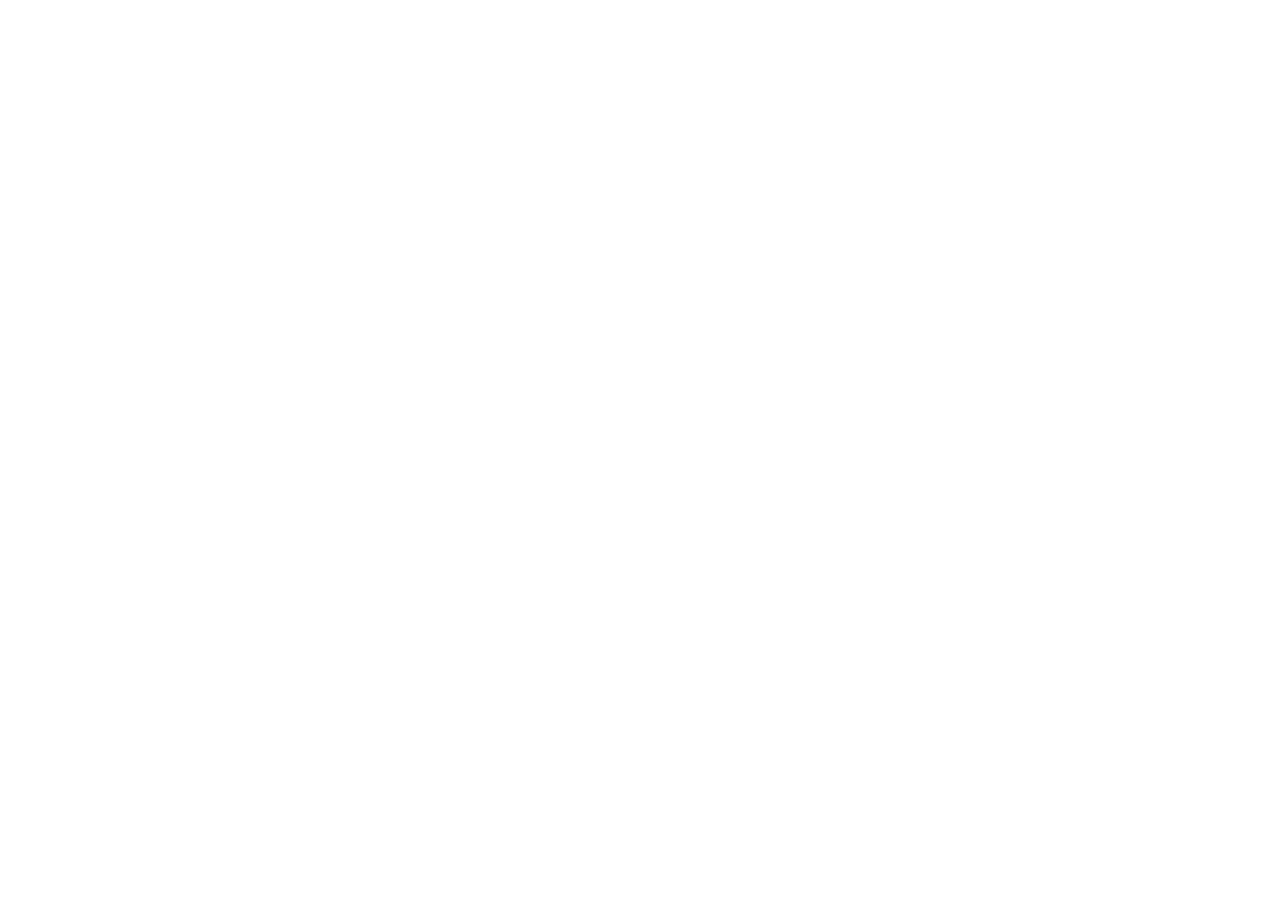
==== screen.html @ 801dfc2d "adding screen html file" ====
<!DOCTYPE html>
<html lang="en">
  <head>
    <meta charset="UTF-8" />
    <meta name="viewport" content="width=device-width, initial-scale=1.0" />
    <title>MainScreen</title>
  </head>
  <body></body>
</html>
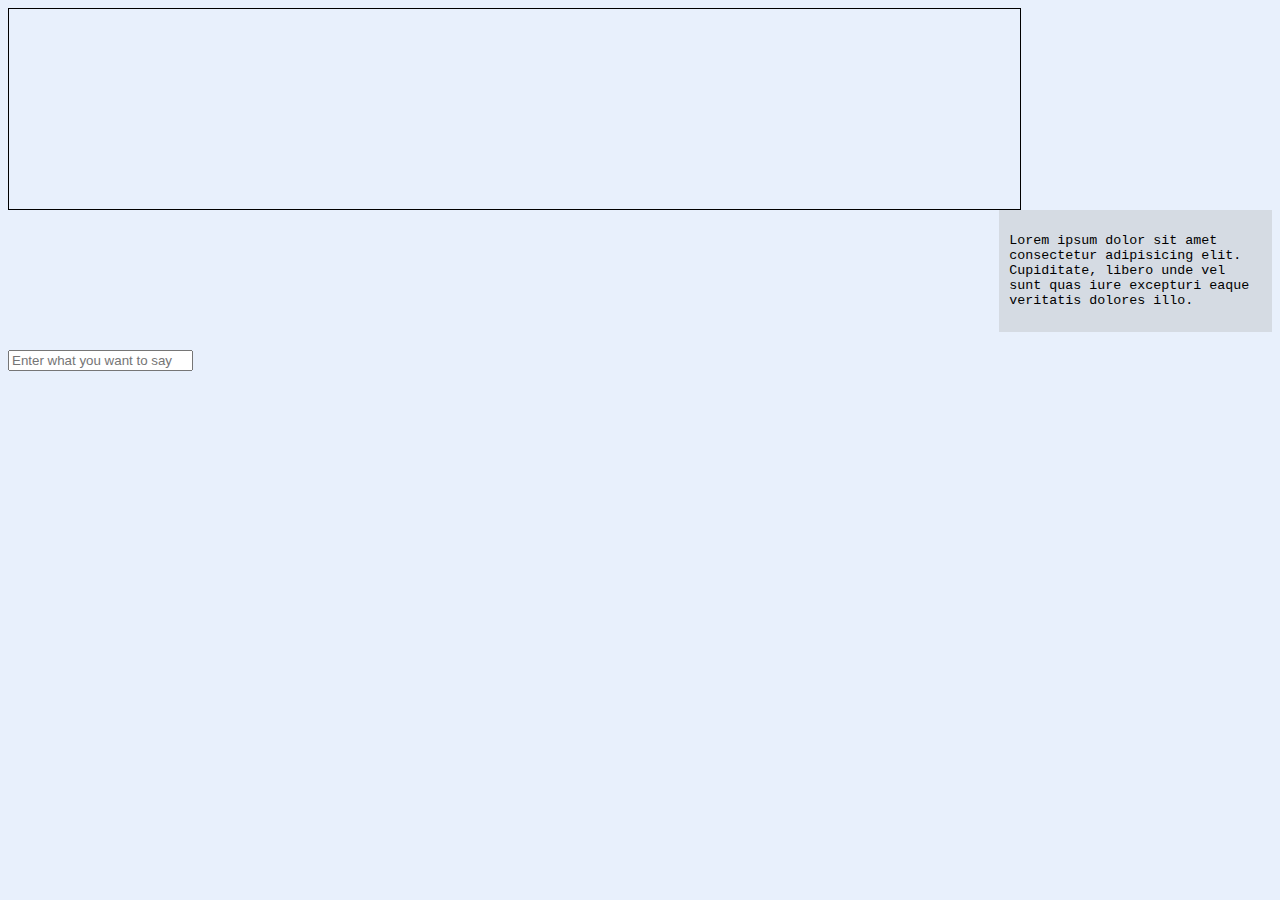
==== commit 1c0a8dc7: "edward, they don't float asdhakshdjkas" ====
--- a/screen.html
+++ b/screen.html
@@ -4,6 +4,27 @@
     <meta charset="UTF-8" />
     <meta name="viewport" content="width=device-width, initial-scale=1.0" />
     <title>MainScreen</title>
+    <link rel="stylesheet" href="stylesheet.css" />
   </head>
-  <body></body>
+  <body>
+    <section id="One">
+      <!-- World -->
+      <div id="MainWindow">
+        <script></script>
+      </div>
+
+      <!-- Instructions on how to use the chat box -->
+      <aside id="SideBar">
+        <p>
+          Lorem ipsum dolor sit amet consectetur adipisicing elit. Cupiditate,
+          libero unde vel sunt quas iure excepturi eaque veritatis dolores illo.
+        </p>
+      </aside>
+    </section>
+    <br />
+    <!-- For input text -->
+    <form action="#" id="Input">
+      <input type="text" name="chat" placeholder="Enter what you want to say" />
+    </form>
+  </body>
 </html>
--- a/stylesheet.css
+++ b/stylesheet.css
@@ -0,0 +1,32 @@
+body {
+  background-color: #e8f0fc;
+}
+
+#MainWindow {
+  float: left;
+  width: 80%;
+  height: 200px;
+  border: 1px solid #000;
+}
+
+#SideBar {
+  float: right;
+  width: 20%;
+}
+
+#SideBar {
+  font-family: "Courier New", Courier, monospace;
+  font-size: smaller;
+  background-color: #d5dbe3;
+  padding: 10px;
+}
+
+#One::after {
+  content: "";
+  display: table;
+  clear: both;
+}
+
+#Input {
+  width: fit-content;
+}
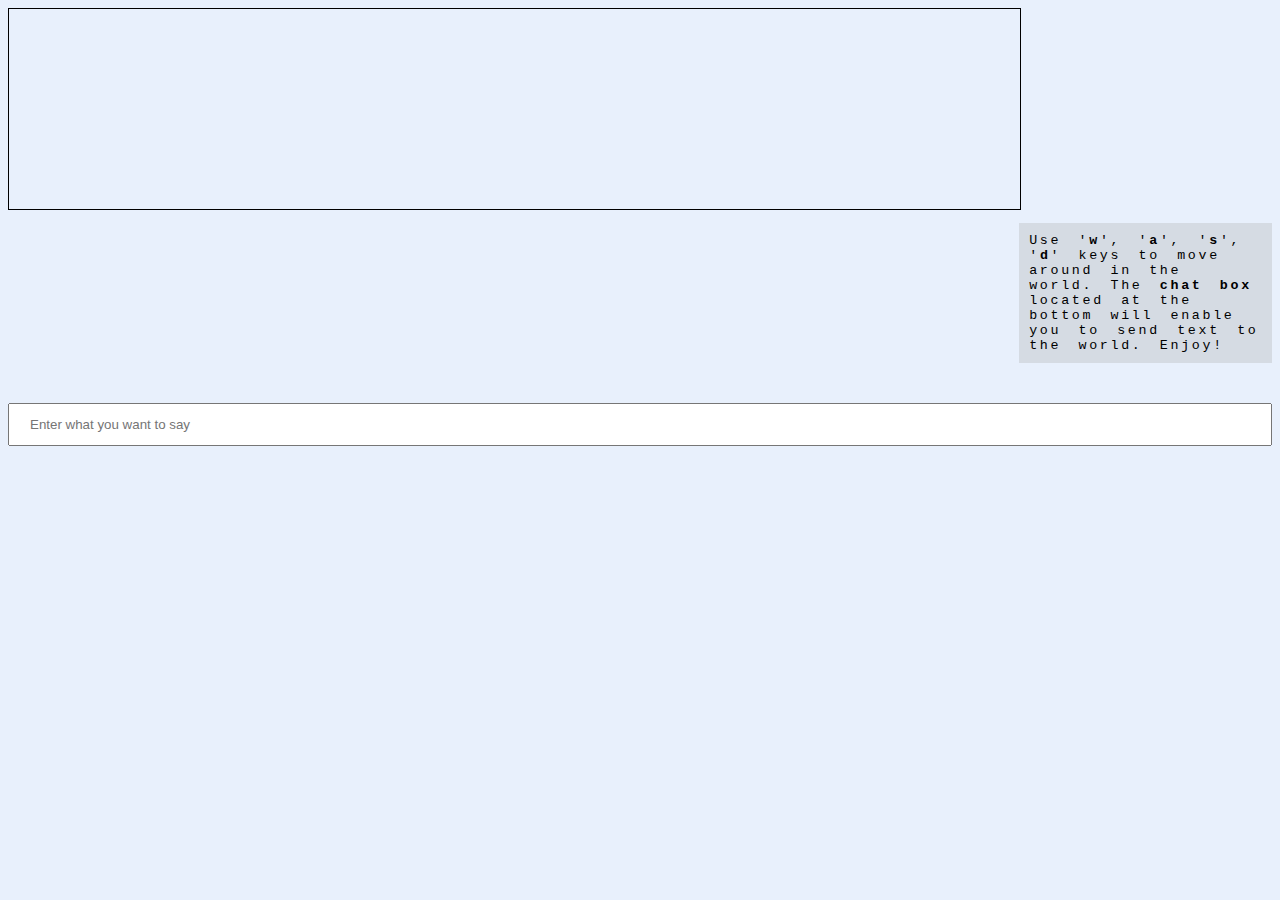
==== commit bc88994d: "more stuff" ====
--- a/screen.html
+++ b/screen.html
@@ -16,8 +16,11 @@
       <!-- Instructions on how to use the chat box -->
       <aside id="SideBar">
         <p>
-          Lorem ipsum dolor sit amet consectetur adipisicing elit. Cupiditate,
-          libero unde vel sunt quas iure excepturi eaque veritatis dolores illo.
+          Use '<strong>w</strong>', '<strong>a</strong>', '<strong>s</strong>',
+          '<strong>d</strong>' keys to move around in the world. The
+          <strong>chat box</strong>
+          located at the bottom will enable you to send text to the world.
+          Enjoy!
         </p>
       </aside>
     </section>
--- a/stylesheet.css
+++ b/stylesheet.css
@@ -14,9 +14,11 @@
   width: 20%;
 }
 
-#SideBar {
-  font-family: "Courier New", Courier, monospace;
+#SideBar p {
+  font-family: "Elise", "Preta", "Sunshine Daisies", Courier, monospace;
   font-size: smaller;
+  letter-spacing: 0.2em;
+  word-spacing: 0.5em;
   background-color: #d5dbe3;
   padding: 10px;
 }
@@ -27,6 +29,9 @@
   clear: both;
 }
 
-#Input {
-  width: fit-content;
+input {
+  width: 100%;
+  box-sizing: border-box;
+  padding: 12px 20px;
+  margin: 8px 0;
 }
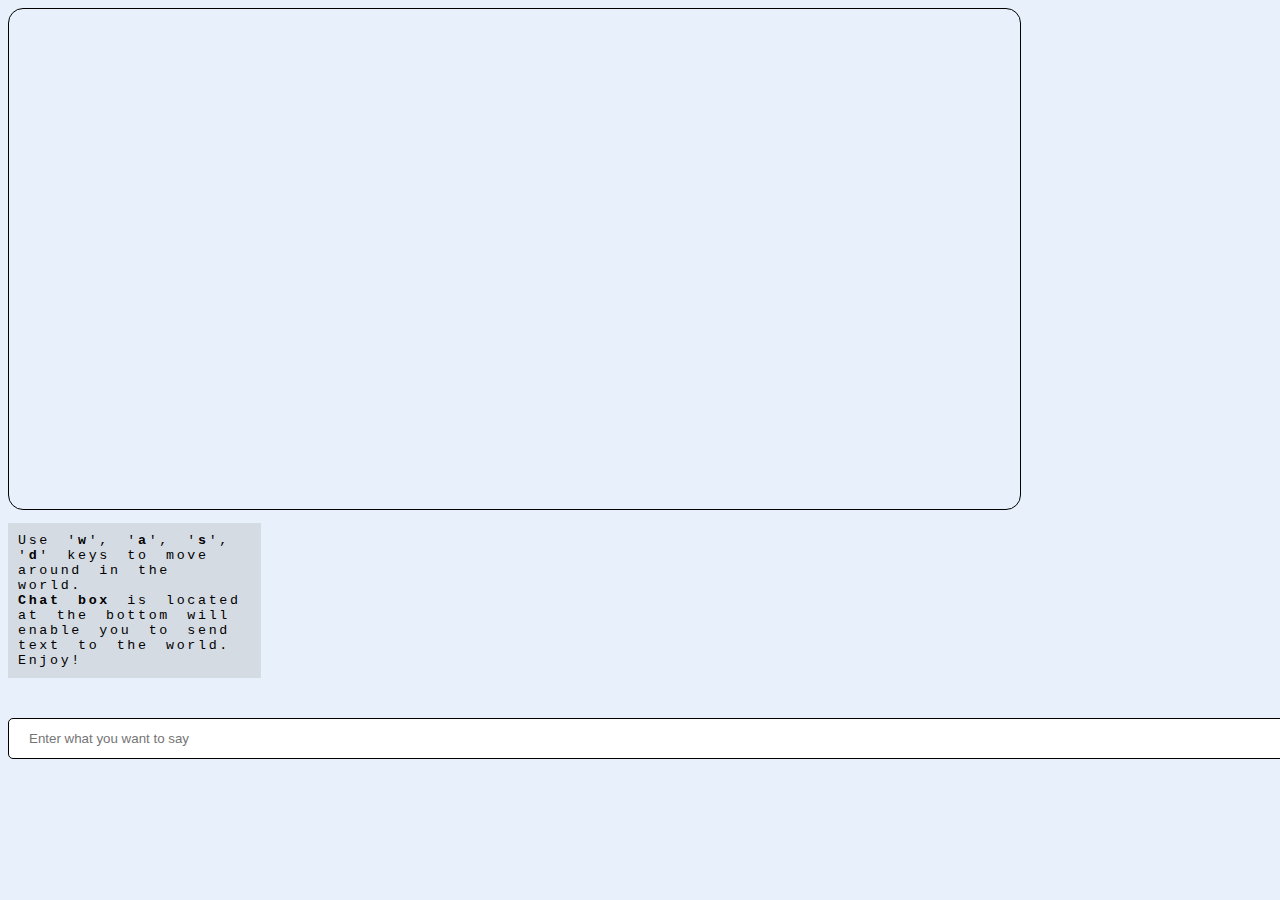
==== commit 9411eee9: "fix" ====
--- a/screen.html
+++ b/screen.html
@@ -17,9 +17,9 @@
       <aside id="SideBar">
         <p>
           Use '<strong>w</strong>', '<strong>a</strong>', '<strong>s</strong>',
-          '<strong>d</strong>' keys to move around in the world. The
-          <strong>chat box</strong>
-          located at the bottom will enable you to send text to the world.
+          '<strong>d</strong>' keys to move around in the world. <br />
+          <strong>Chat box</strong> is located at the bottom will enable you to
+          send text to the world.<br />
           Enjoy!
         </p>
       </aside>
--- a/stylesheet.css
+++ b/stylesheet.css
@@ -5,12 +5,13 @@
 #MainWindow {
   float: left;
   width: 80%;
-  height: 200px;
+  height: 500px;
   border: 1px solid #000;
+  border-radius: 15px;
 }
 
 #SideBar {
-  float: right;
+  float: left;
   width: 20%;
 }
 
@@ -31,7 +32,14 @@
 
 input {
   width: 100%;
-  box-sizing: border-box;
+  /* box-sizing: border-box; */
   padding: 12px 20px;
   margin: 8px 0;
+  border: 1px solid black;
+  border-radius: 5px;
 }
+
+input:focus {
+  background-color: #ccdbf0;
+  border: white;
+}
